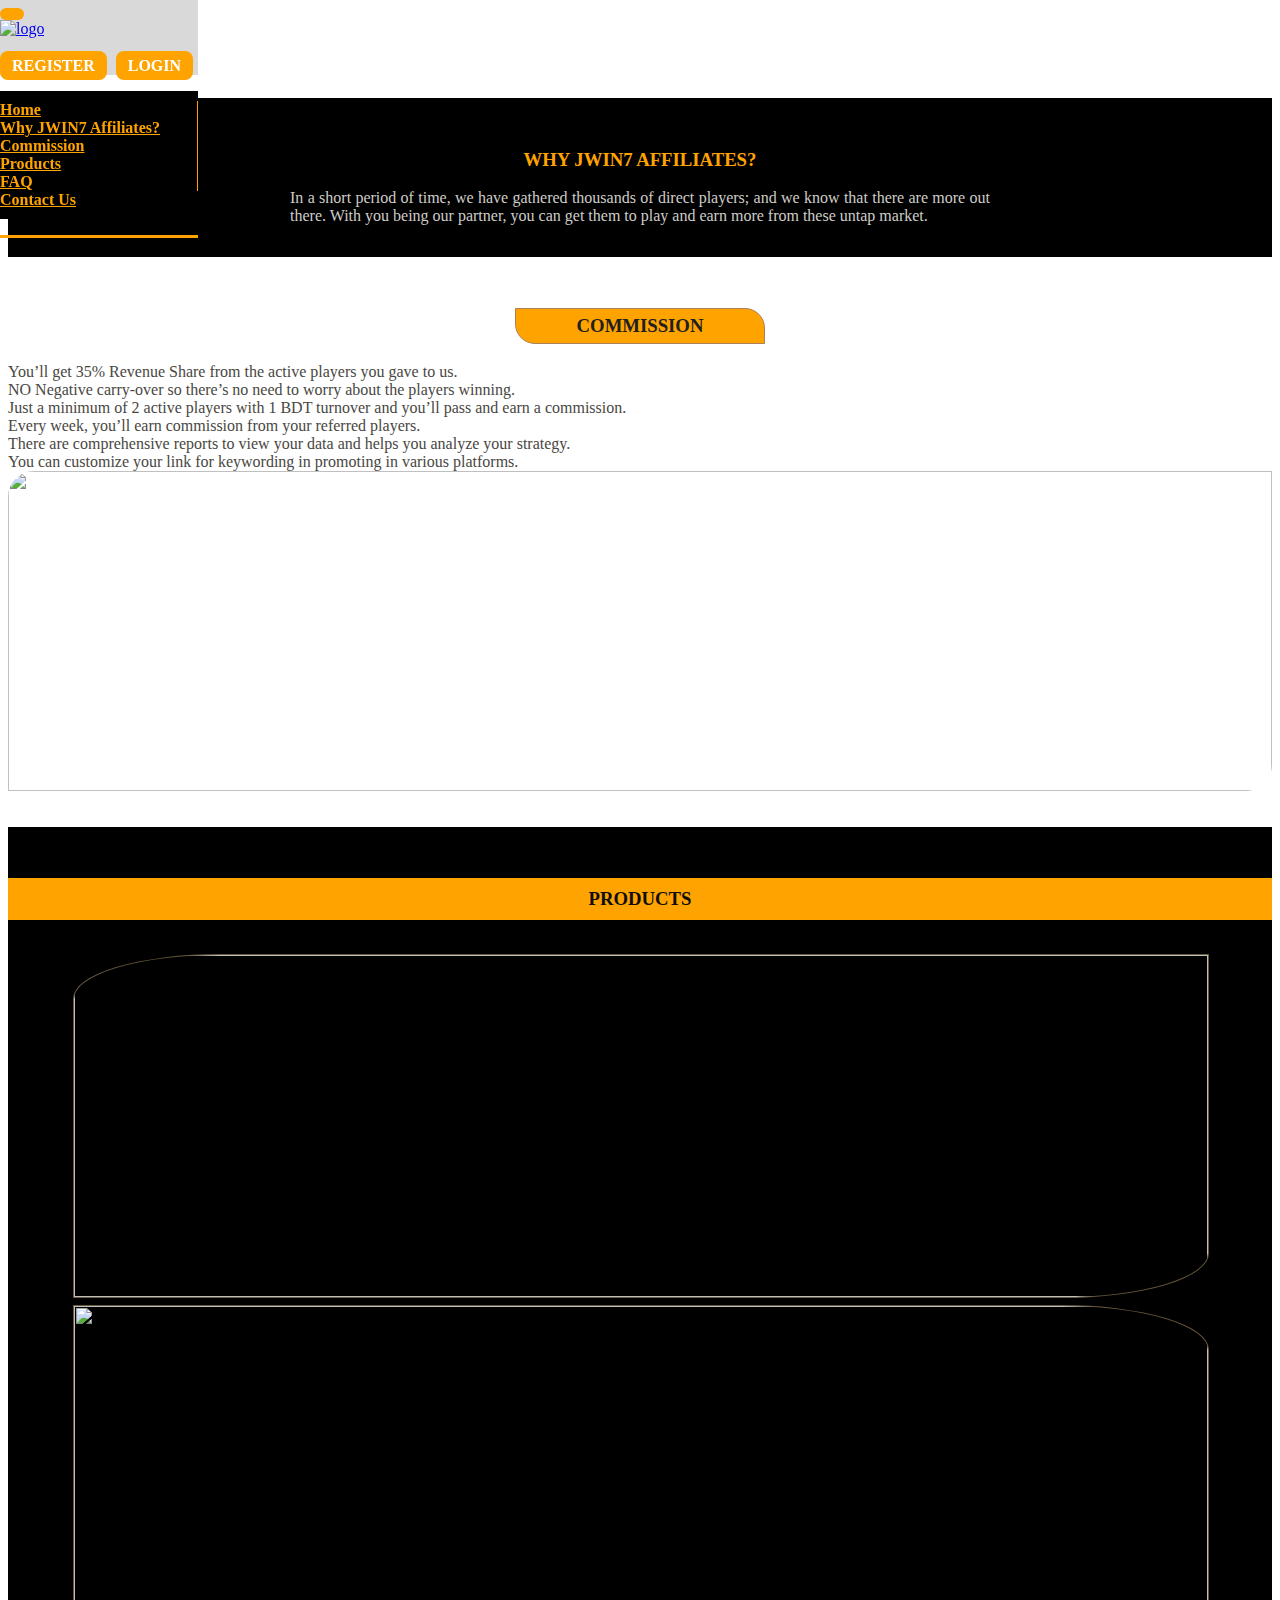
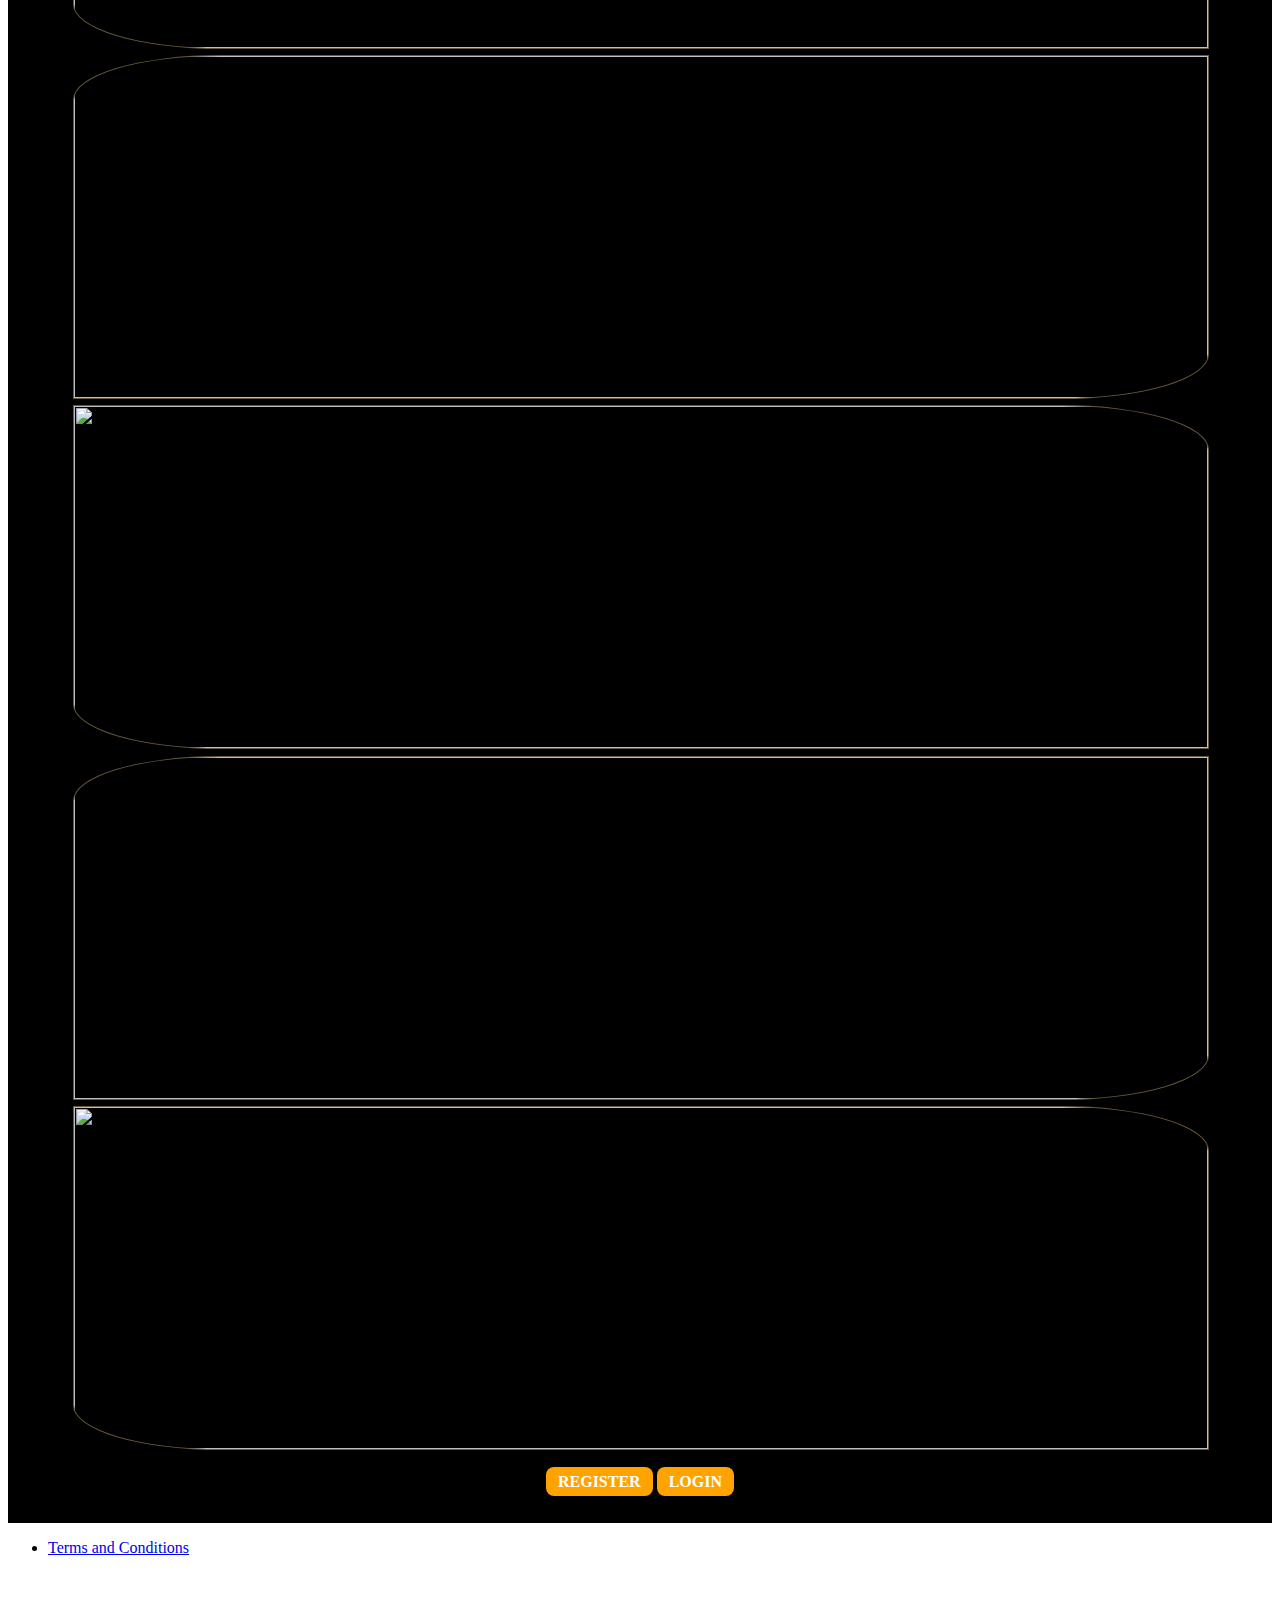
==== index.html @ c440f2bb "after solve problem 01" ====
<!DOCTYPE html>
<html lang="en">
    <head>
        <meta charset="UTF-8">
        <meta http-equiv="X-UA-Compatible" content="IE=edge">
        <meta name="viewport" content="width=device-width, initial-scale=1.0">
        <link rel="shortcut icon" href="./images/logo.png" type="image/x-icon">
        <title>JWIN7</title>

        <!-- google fronts -->
        <link rel="preconnect" href="https://fonts.googleapis.com">
        <link rel="preconnect" href="https://fonts.gstatic.com" crossorigin>
        <link href="https://fonts.googleapis.com/css2?family=Poppins:wght@200&display=swap" rel="stylesheet">

        <!-- bootstrap file link -->
        <link href="https://cdn.jsdelivr.net/npm/bootstrap@5.0.2/dist/css/bootstrap.min.css" rel="stylesheet" integrity="sha384-EVSTQN3/azprG1Anm3QDgpJLIm9Nao0Yz1ztcQTwFspd3yD65VohhpuuCOmLASjC" crossorigin="anonymous">

        <!-- css file links -->
        <link rel="stylesheet" href="./css/navber.css">
        <link rel="stylesheet" href="./css/Heros.css">
        <link rel="stylesheet" href="./css/homepage.css">
        <link rel="stylesheet" href="./css/footer.css">
    </head>

    <body>
        <!-- navber start -->
        <nav class="navbar navbar-expand-md navbar-light bg-light col-12">
            <!-- <div class=""> -->
                <div class="TopNav">
                    <div class="row container">
                        <div class="col-4">
                            <button class="navbar-toggler" type="button" data-bs-toggle="collapse" data-bs-target="#navbarSupportedContent" aria-controls="navbarSupportedContent" aria-expanded="false" aria-label="Toggle navigation">
                                <span class="navbar-toggler-icon"></span>
                            </button>
                        </div>

                        <div class="col-4 d-flex">
                            <a class="navbar-brand m-auto" href="index.html">
                                <img src="./images/logo.png" alt="logo">
                            </a>
                        </div>

                        <div class="col-4 LoginBtn">
                            <a href="./pages/LoginSingin.html" class="BtnA registation float-end">REGISTER</a>
                            <a href="./pages/LoginSingin.html" class="BtnA float-end">LOGIN</a>
                        </div>
                    </div>
                </div>
    
                <div class="BottomNav">
                    <div class="collapse navbar-collapse container" id="navbarSupportedContent">
                            <ul class="navbar-nav me-auto mb-2 mb-lg-0">
                                <li class="nav-item">
                                    <a class="nav-link active" aria-current="page" href="index.html">Home</a>
                                </li>
                                
                                <li class="nav-item">
                                    <a class="nav-link" href="#WhyAffilates">Why JWIN7 Affiliates?</a>
                                </li>
    
                                <li class="nav-item dropdown">
                                    <a class="nav-link" href="#COMMISSION">
                                        Commission
                                    </a>
                                </li>
    
                                <li class="nav-item">
                                    <a class="nav-link" href="#PRODUCTS">Products</a>
                                </li>
    
                                <li class="nav-item dropdown">
                                    <a class="nav-link" href="./pages/FQAs.html">
                                        FAQ
                                    </a>
                                </li>
    
                                <li class="nav-item">
                                    <a class="nav-link" href="./pages/contactus.html">Contact Us</a>
                                </li>
                            </ul>
                    </div>
                </div>
            <!-- </div> -->
        </nav>
        <!-- navber end -->

        <!-- heros carosul start -->
        <div id="carouselExampleIndicators" class="carousel slide" data-bs-ride="carousel">
            <div class="carousel-indicators">
                <button type="button" data-bs-target="#carouselExampleIndicators" data-bs-slide-to="0" class="active" aria-current="true" aria-label="Slide 1"></button>
                <button type="button" data-bs-target="#carouselExampleIndicators" data-bs-slide-to="1" aria-label="Slide 2"></button>
                <button type="button" data-bs-target="#carouselExampleIndicators" data-bs-slide-to="2" aria-label="Slide 3"></button>
            </div>

            <div class="carousel-inner">
                <div class="carousel-item active">
                  <img src="./images/heros-pic.png" class="d-block w-100" alt="...">
                </div>
                <div class="carousel-item">
                  <img src="./images/heros-pic.png" class="d-block w-100" alt="...">
                </div>
                <div class="carousel-item">
                  <img src="./images/heros-pic.png" class="d-block w-100" alt="...">
                </div>
              </div>

            <button class="carousel-control-prev" type="button" data-bs-target="#carouselExampleIndicators" data-bs-slide="prev">
                <span class="carousel-control-prev-icon" aria-hidden="true"></span>
            </button>

            <button class="carousel-control-next" type="button" data-bs-target="#carouselExampleIndicators" data-bs-slide="next">
                <span class="carousel-control-next-icon" aria-hidden="true"></span>
            </button>
        </div>
        <!-- heros carosul end -->

        <!-- WHY JWIN7 AFFILIATES? start -->
        <section class="WhyAffilates" id="WhyAffilates">
            <div class="container">
                <h3>WHY JWIN7 AFFILIATES?</h3>
                <p>In a short period of time, we have gathered thousands of direct players; and we know that there are more out there. With you being our partner, you can get them to play and earn more from these untap market.
                </p>
            </div>
        </section>
        <!-- WHY JWIN7 AFFILIATES? end -->
        
        <!-- COMMISSION start -->
        <section class="COMMISSION" id="COMMISSION">
            <div class="container row">
                <div class="col-lg-6">
                    <div class="h3Div">
                        <h3>COMMISSION</h3>
                    </div>
    
                    <ul>
                        <li>You’ll get 35% Revenue Share from the active players you gave to us.</li>
                        <li>NO Negative carry-over so there’s no need to worry about the players winning.</li>
                        <li>Just a minimum of 2 active players with 1 BDT turnover and you’ll pass and earn a commission.</li>
                        <li>Every week, you’ll earn commission from your referred players.</li>
                        <li>There are comprehensive reports to view your data and helps you analyze your strategy.</li>
                        <li>You can customize your link for keywording in promoting in various platforms.</li>
                    </ul>
                </div>

                <div class="col-lg-6 COMMISSIONImg">
                    <img src="./images/mony.webp" alt="">
                </div>
            </div>
        </section>
        <!-- COMMISSION end -->

        <!-- PRODUCTS start -->
        <section class="PRODUCTS" id="PRODUCTS">
            <div class="container">
                <h3>PRODUCTS</h3>

                <div class="row ImageDiv">
                    <div class="col-6 img1">
                        <a href="./pages/LoginSingin.html"><img src="./images/sprots.webp" alt=""></a>
                    </div>

                    <div class="col-6 img2">
                        <a href="./pages/LoginSingin.html"><img src="./images/casino.webp" alt=""></a>
                    </div>

                    <div class="col-6 img1">
                        <a href="./pages/LoginSingin.html"><img src="./images/SLOTS.webp" alt=""></a>
                    </div>

                    <div class="col-6 img2">
                        <a href="./pages/LoginSingin.html"><img src="./images/TABLE GAMES2.jpeg" alt=""></a>
                    </div>

                    <div class="col-6 img1">
                        <a href="./pages/LoginSingin.html"><img src="./images/LOTTERY.webp" alt=""></a>
                    </div>

                    <div class="col-6 img2">
                        <a href="./pages/LoginSingin.html"><img src="./images/FISHINGgame.jpg" alt=""></a>
                    </div>
                </div>

                <div class="col-4 LoginBtn">
                    <a href="./pages/LoginSingin.html" class="BtnA registation">REGISTER</a>
                    <a href="./pages/LoginSingin.html" class="BtnA">LOGIN</a>
                </div>
            </div>
        </section>
        <!-- PRODUCTS? end -->

        <!-- footer start -->
        <footer>
            <div class="container">
                <div>
                    <ul>
                        <li>
                            <a href="./pages/Terms-Con.html">Terms and Conditions</a>
                        </li>
                    </ul>
                </div>
                <a href="index.html"><img src="./images/logo.png" alt=""></a>
            </div>
        </footer>
        <!-- footer end -->


        <script src="https://cdn.jsdelivr.net/npm/@popperjs/core@2.9.2/dist/umd/popper.min.js" integrity="sha384-IQsoLXl5PILFhosVNubq5LC7Qb9DXgDA9i+tQ8Zj3iwWAwPtgFTxbJ8NT4GN1R8p" crossorigin="anonymous"></script>
        <script src="https://cdn.jsdelivr.net/npm/bootstrap@5.0.2/dist/js/bootstrap.min.js" integrity="sha384-cVKIPhGWiC2Al4u+LWgxfKTRIcfu0JTxR+EQDz/bgldoEyl4H0zUF0QKbrJ0EcQF" crossorigin="anonymous"></script>
    </body>
</html>
---- css/navber.css ----
.navbar-brand img{
    width: 118.4px;
    margin: 0;
}

.navbar {
    padding-top: 0;
    padding-bottom: 0;
    display: block !important;
    position: fixed;
    top: 0;
    left: 0;
    z-index: 10;
    border-bottom: 3px solid #ffa300;
}

/* top navber start*/
    .TopNav{
        justify-content: space-between;
        width: 100%;
        background-color: rgb(217 217 217);
    }

    .TopNav .container{
        padding: 0;
        margin: auto;
    }

    .navbar-brand{
        padding-top: 0; 
        padding-bottom: 0;
    }

    .TopNav .BtnA{
        outline: none;
        background-color: #ffa300;
        border: none;
        color: rgb(255, 255, 255);
        border-radius: 8px;
        padding: 6px 12px;
        font-weight: 600;
        font-size: 16px;
        text-decoration: none;
        margin-right: 5px;
    }

    .TopNav button{
        outline: none;
        background-color: #ffa300;
        border: none;
        color: rgb(255, 255, 255);
        border-radius: 8px;
        padding: 6px 12px;
        font-weight: 600;
        font-size: 16px;
        text-decoration: none;
    }

    .TopNav .BtnA:hover{
        outline: none;
        background-color: #ffbf00;
        border: 1.5px solid #ffbf00;
        color: rgb(14, 14, 14);
    }

    .TopNav .BtnA:active{
        outline: none;
        border: none;
    }

    .LoginBtn{
        margin-top: 19px;
    }

    @media screen and (max-width: 767px) {
        .TopNav .BtnA {
            padding: 3px 6px;
            font-size: 9px;
            border-radius: 4px;
        }

        .LoginBtn {
            margin-top: 20px;
        }

        .navbar-toggler {
            color: rgba(0,0,0,.55);
            border-color: rgba(0,0,0,.1);
            margin-top: 11px;
        }

        .navbar-toggler-icon {
            width: 3em;
            height: 3em;
        }

        .navbar-brand img {
            width: 93.4px;
            margin: 0;
        }

        .TopNav button{
            border-radius: 5px;
            font-size: 10px;
        }
    }

    @media screen and (max-width: 352px) {
        .TopNav .BtnA {
            font-size: 8px;
        }
    }

    @media screen and (max-width: 372px) {
        .registation{
            display: none;
        }

        .TopNav .BtnA {
            font-size: 11px;
        }

        .LoginBtn {
            margin-top: 18px;
        }
    }
/* top navber end*/

/* bottom navber start*/
    .BottomNav{
        width: 100%;    
        background: black;
    }

    .BottomNav .container ul{
        justify-content: space-between;
        width: 100%;
        padding: 10px 0;
    }

    .BottomNav .container ul li:not(:last-child) {
        border-right: 1px solid #ffa300;
        padding-right: 25px;
    }

    .active{
        color: #ffaa17  !important;
    }

    .BottomNav .container ul li a{
        line-height: 1;
        color: #ffa300 !important;
        font-size: 16px;
        font-weight: 600;
    }

    .BottomNav .container ul li:hover .nav-link{
        color: #fcf7ee !important;
        padding-bottom: 4px;
        border-bottom: 1px solid white;
    }

    @media screen and (max-width: 767px) {
        .BottomNav .container ul li:not(:last-child) {
            border: none;
        }
    }
/* bottom navber end*/
---- css/homepage.css ----
/* why affilates start */
.WhyAffilates{
    padding: 2rem 0;
    background-color: black;
    color: #ffa300;
    width: 100%;
}

.WhyAffilates h3{
    text-align: center;
}

.WhyAffilates p{
    text-align: justify;
    color: #cfcdc9;
    max-width: 700px;
    margin: auto;
}
/* why affilates start */

/* COMMISSION start */
.COMMISSION{
    padding: 2rem 0;
}

.COMMISSION .container{
    margin: auto;
    padding: 0px;
}

.COMMISSION .h3Div{
    width: 250px;
    margin: auto;
}

.COMMISSION h3{
    text-align: center;
    background-color: #ffa300;
    border-radius: 0 20px 0 20px;
    padding: 6px 12px;
    color: rgb(32 32 31);
    border: 1px solid rgb(173, 129, 87);
}

.COMMISSION ul{
    text-align: justcify;
    color: #494742;
    max-width: 100%;
    margin: auto;
    margin-top: 1rem;
    padding: 0;
}

.COMMISSIONImg img{
    width: 100%;
    height: 320px;
    border-radius: 26px 0 26px 0;
}

@media screen and (max-width: 1023px) {
    .COMMISSIONImg img{
        display: none;
    }

    .COMMISSION ul{
        max-width: 700px;
        margin: auto;
        text-align: justify;
    }
}
/* COMMISSION end */

/* PRODUCTS start */
.PRODUCTS{
    padding: 2rem 0;
    background-color: black;
}

.PRODUCTS h3{
    text-align: center;
    background-color: #ffa300;
    padding: 10px 20px;
    color: rgb(14, 14, 14);
}

.PRODUCTS img{
    width: 100%;
    margin-bottom: 0.4rem;
    height: 342px;
    border: 1px solid #68583c;
}

.PRODUCTS img:hover{
    border: 2px solid #ffa200;
}

.PRODUCTS .img1 img{
    border-radius: 13% 0 13% 0;
}

.PRODUCTS .img2 img{
    border-radius: 0 13% 0 13%;
}

.ImageDiv{
    width: 90%;
    margin: auto;
    padding-top: 1rem;
}

.img1, .img2{
    padding: 0 2px;
}

.PRODUCTS .LoginBtn{
    width: 90%;
    margin: auto;
    padding-top: 1rem;
    text-align: center;
    text-decoration: none;
}

.PRODUCTS .BtnA{
    outline: none;
    background-color: #ffa300;
    border: none;
    color: rgb(255, 255, 255);
    border-radius: 8px;
    padding: 6px 12px;
    font-weight: 600;
    font-size: 16px;
    text-decoration: none;
} 

.PRODUCTS .BtnA:hover{
    outline: none;
    background-color: #ffbf00;
    border: 1.5px solid #ffbf00;
    color: rgb(14, 14, 14);
}

@media screen and (max-width: 767px) {
    .PRODUCTS img{
        height: 200px;
    }
}
/* PRODUCTS end */
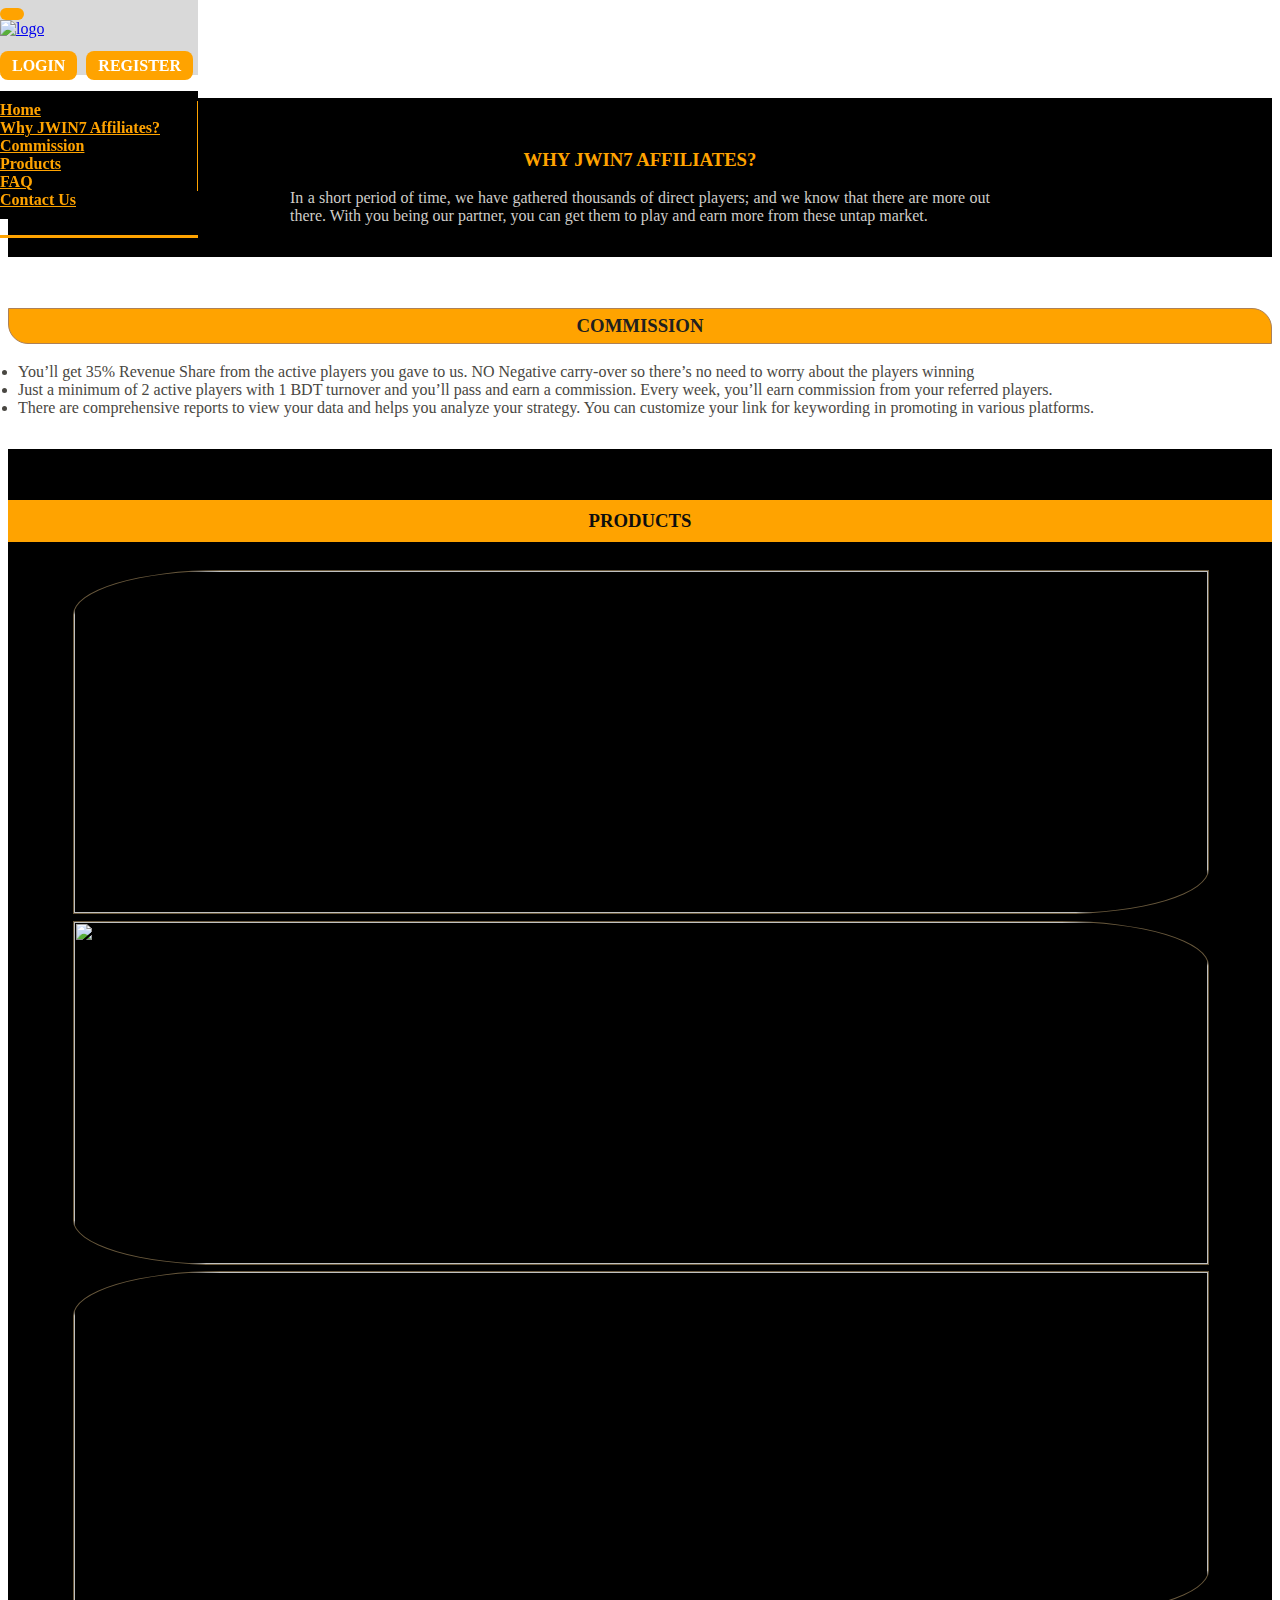
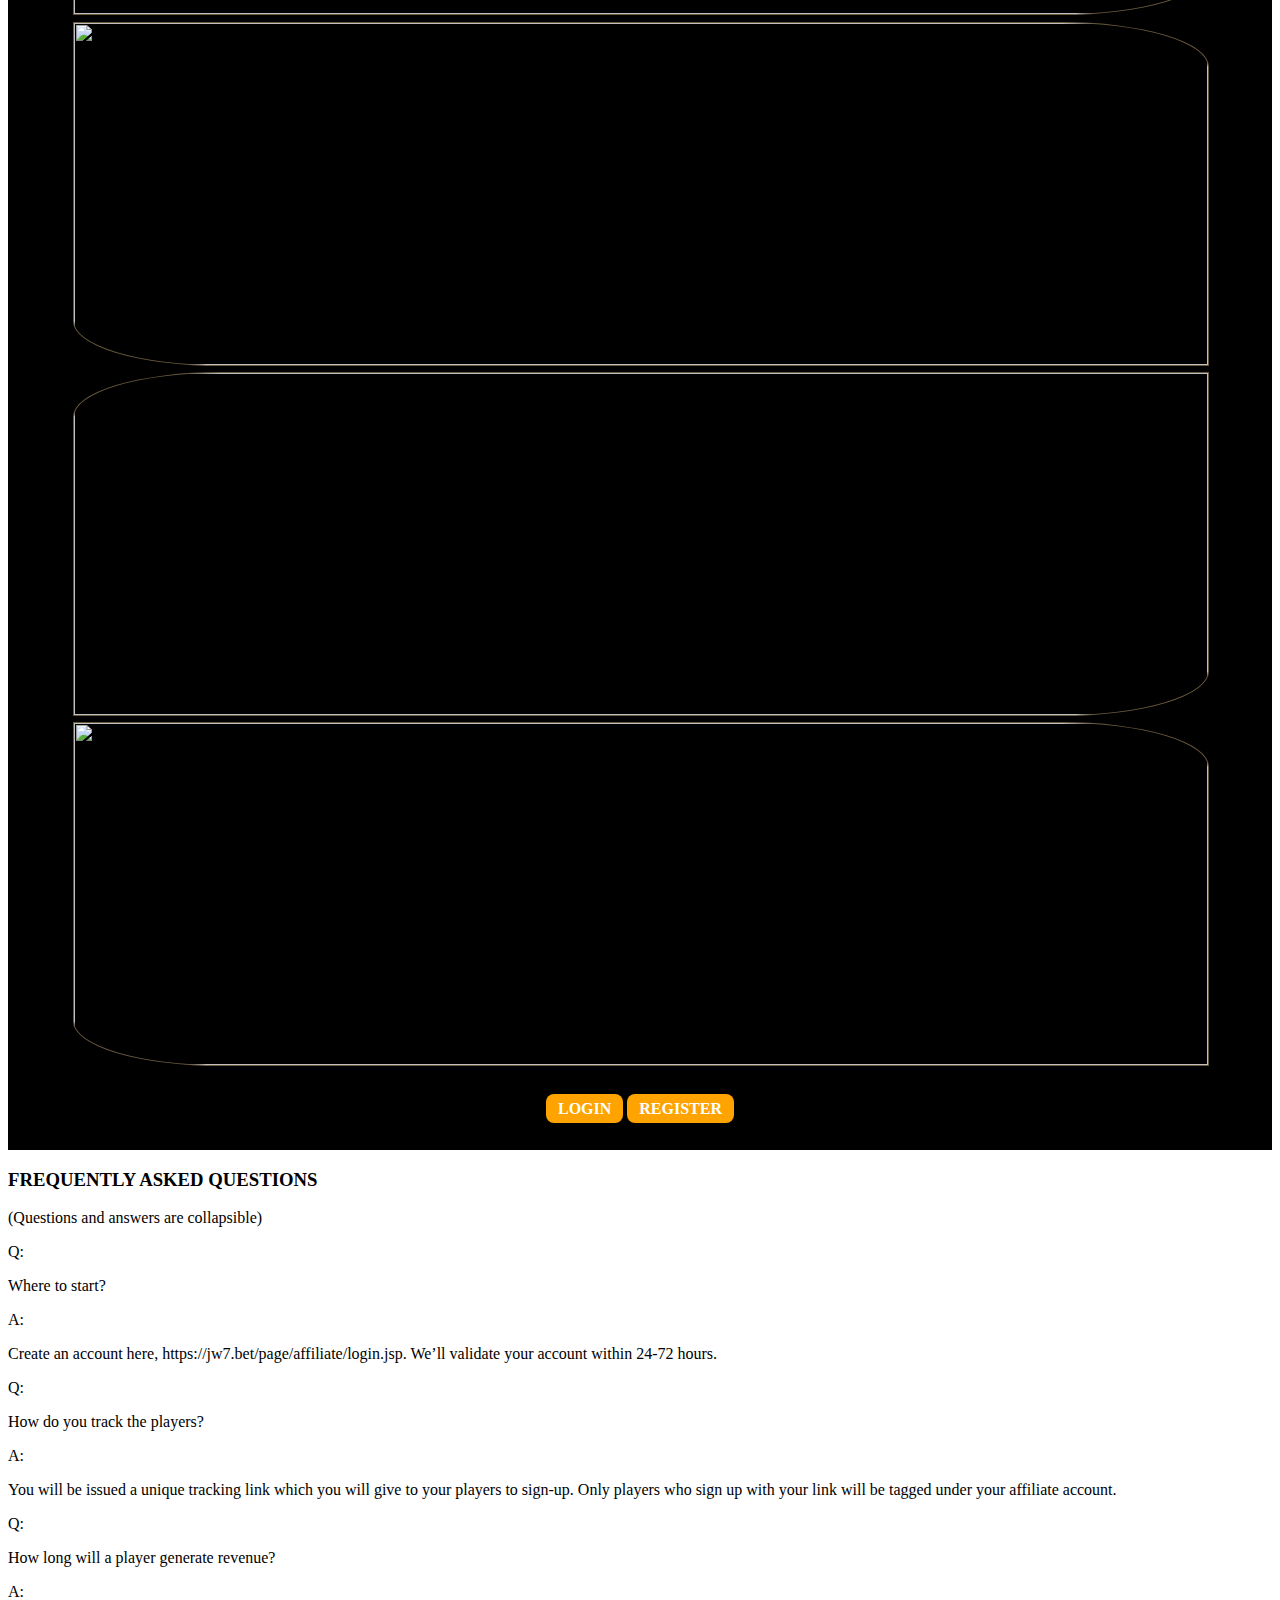
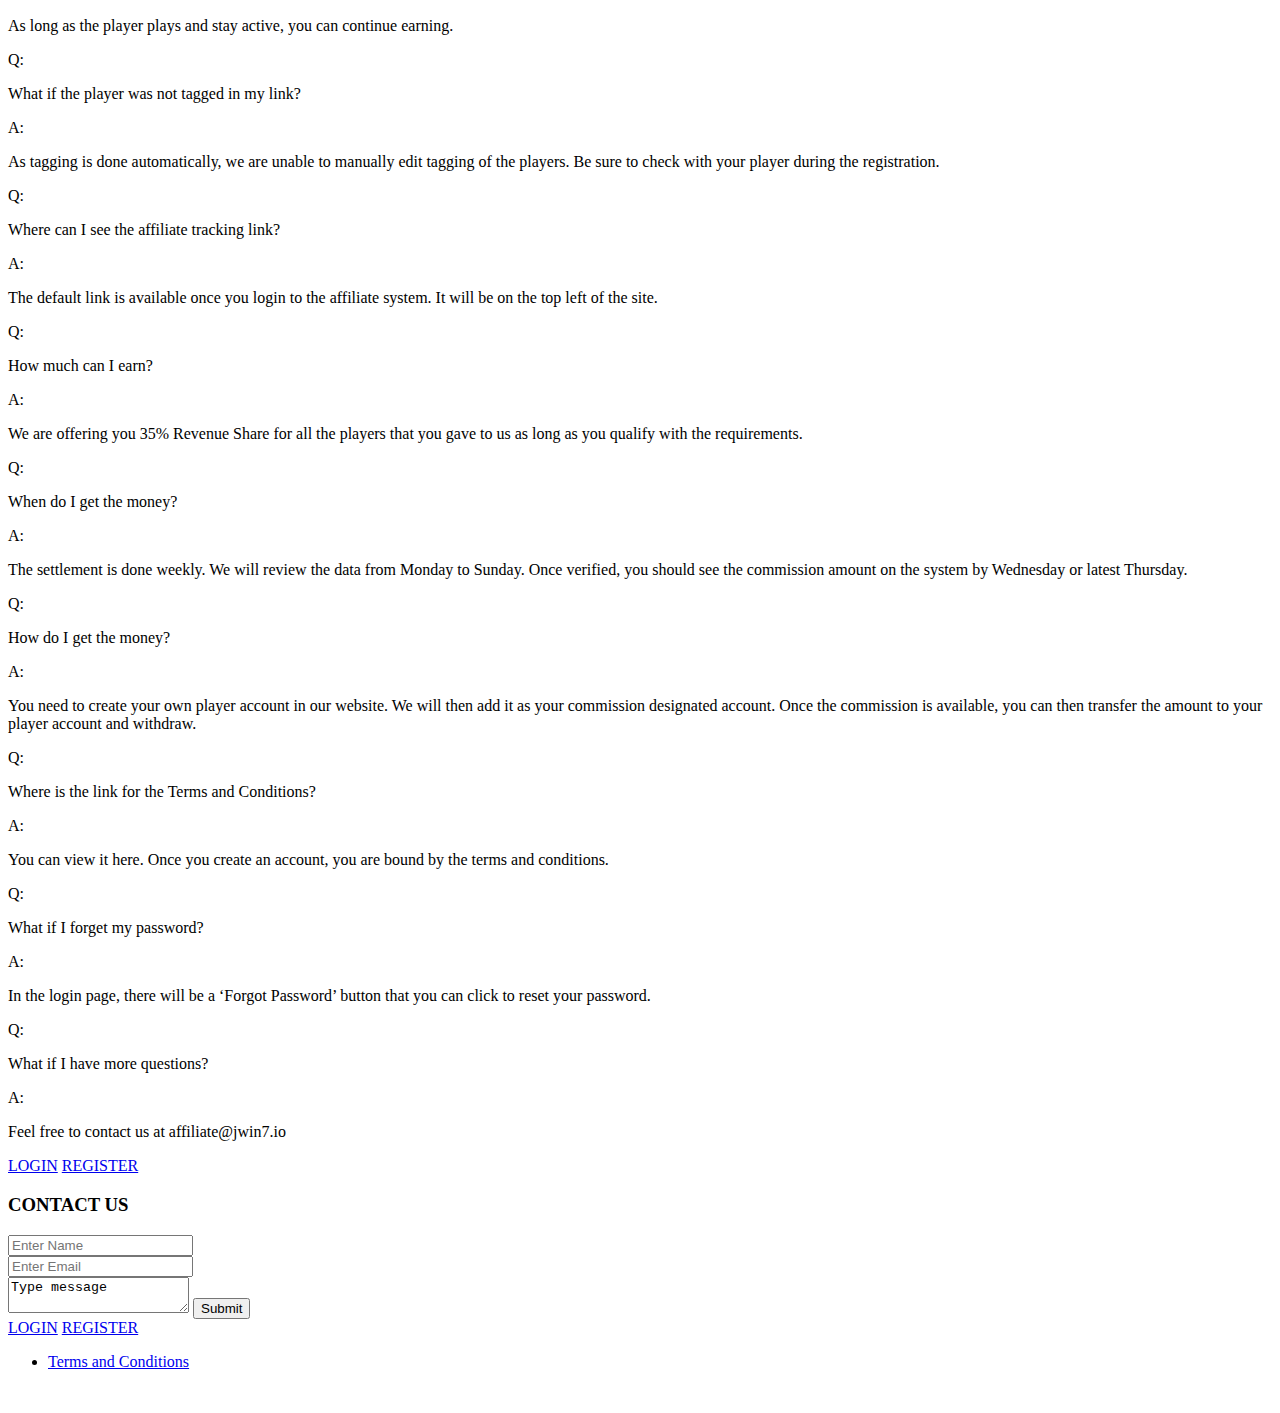
==== commit 9185aecd: "Update index.html" ====
--- a/index.html
+++ b/index.html
@@ -16,10 +16,7 @@
         <link href="https://cdn.jsdelivr.net/npm/bootstrap@5.0.2/dist/css/bootstrap.min.css" rel="stylesheet" integrity="sha384-EVSTQN3/azprG1Anm3QDgpJLIm9Nao0Yz1ztcQTwFspd3yD65VohhpuuCOmLASjC" crossorigin="anonymous">
 
         <!-- css file links -->
-        <link rel="stylesheet" href="./css/navber.css">
-        <link rel="stylesheet" href="./css/Heros.css">
         <link rel="stylesheet" href="./css/homepage.css">
-        <link rel="stylesheet" href="./css/footer.css">
     </head>
 
     <body>
@@ -36,13 +33,13 @@
 
                         <div class="col-4 d-flex">
                             <a class="navbar-brand m-auto" href="index.html">
-                                <img src="./images/logo.png" alt="logo">
+                                <img src="./images/logowhite.png" alt="logo">
                             </a>
                         </div>
 
                         <div class="col-4 LoginBtn">
-                            <a href="./pages/LoginSingin.html" class="BtnA registation float-end">REGISTER</a>
-                            <a href="./pages/LoginSingin.html" class="BtnA float-end">LOGIN</a>
+                            <a href="pages/LoginSingin.html" class="BtnA float-end">LOGIN</a>
+                            <a href="pages/LoginSingin.html" class="BtnA registation float-end">REGISTER</a>
                         </div>
                     </div>
                 </div>
@@ -69,13 +66,13 @@
                                 </li>
     
                                 <li class="nav-item dropdown">
-                                    <a class="nav-link" href="./pages/FQAs.html">
+                                    <a class="nav-link" href="#FQAs">
                                         FAQ
                                     </a>
                                 </li>
     
                                 <li class="nav-item">
-                                    <a class="nav-link" href="./pages/contactus.html">Contact Us</a>
+                                    <a class="nav-link" href="#ContactFrom">Contact Us</a>
                                 </li>
                             </ul>
                     </div>
@@ -126,25 +123,25 @@
         
         <!-- COMMISSION start -->
         <section class="COMMISSION" id="COMMISSION">
-            <div class="container row">
-                <div class="col-lg-6">
-                    <div class="h3Div">
+            <div class="container">
+                <div class="">
+                    <div>
                         <h3>COMMISSION</h3>
                     </div>
     
                     <ul>
-                        <li>You’ll get 35% Revenue Share from the active players you gave to us.</li>
-                        <li>NO Negative carry-over so there’s no need to worry about the players winning.</li>
-                        <li>Just a minimum of 2 active players with 1 BDT turnover and you’ll pass and earn a commission.</li>
-                        <li>Every week, you’ll earn commission from your referred players.</li>
-                        <li>There are comprehensive reports to view your data and helps you analyze your strategy.</li>
-                        <li>You can customize your link for keywording in promoting in various platforms.</li>
+                        <li>You’ll get 35% Revenue Share from the active players you gave to us. NO Negative carry-over so there’s no need to worry about the players winning</li>
+                        
+                        <li>Just a minimum of 2 active players with 1 BDT turnover and you’ll pass and earn a commission. Every week, you’ll earn commission from your referred players.</li>
+                        
+                        <li>There are comprehensive reports to view your data and helps you analyze your strategy. You can customize your link for keywording in promoting in various platforms.</li>
+                        
                     </ul>
                 </div>
 
-                <div class="col-lg-6 COMMISSIONImg">
+                <!-- <div class="col-lg-6 COMMISSIONImg">
                     <img src="./images/mony.webp" alt="">
-                </div>
+                </div> -->
             </div>
         </section>
         <!-- COMMISSION end -->
@@ -156,37 +153,211 @@
 
                 <div class="row ImageDiv">
                     <div class="col-6 img1">
-                        <a href="./pages/LoginSingin.html"><img src="./images/sprots.webp" alt=""></a>
+                        <a href="pages/LoginSingin.html"><img src="./images/SPORTS.png" alt=""></a>
                     </div>
 
                     <div class="col-6 img2">
-                        <a href="./pages/LoginSingin.html"><img src="./images/casino.webp" alt=""></a>
+                        <a href="pages/LoginSingin.html"><img src="./images/CASINO.png" alt=""></a>
                     </div>
 
                     <div class="col-6 img1">
-                        <a href="./pages/LoginSingin.html"><img src="./images/SLOTS.webp" alt=""></a>
+                        <a href="pages/LoginSingin.html"><img src="./images/SLOTS.png" alt=""></a>
                     </div>
 
                     <div class="col-6 img2">
-                        <a href="./pages/LoginSingin.html"><img src="./images/TABLE GAMES2.jpeg" alt=""></a>
+                        <a href="pages/LoginSingin.html"><img src="./images/table games.png" alt=""></a>
                     </div>
 
                     <div class="col-6 img1">
-                        <a href="./pages/LoginSingin.html"><img src="./images/LOTTERY.webp" alt=""></a>
+                        <a href="pages/LoginSingin.html"><img src="./images/LOTTO.png" alt=""></a>
                     </div>
 
                     <div class="col-6 img2">
-                        <a href="./pages/LoginSingin.html"><img src="./images/FISHINGgame.jpg" alt=""></a>
+                        <a href="pages/LoginSingin.html"><img src="./images/FISHING.png" alt=""></a>
                     </div>
                 </div>
 
                 <div class="col-4 LoginBtn">
-                    <a href="./pages/LoginSingin.html" class="BtnA registation">REGISTER</a>
-                    <a href="./pages/LoginSingin.html" class="BtnA">LOGIN</a>
+                    <a href="pages/LoginSingin.html" class="BtnA">LOGIN</a>
+                    <a href="pages/LoginSingin.html" class="BtnA registation">REGISTER</a>
                 </div>
             </div>
         </section>
         <!-- PRODUCTS? end -->
+
+        <!-- FQAs Question Sart -->
+        <section class="FQAs" id="FQAs">
+            <div class="container">
+                <h3>FREQUENTLY ASKED QUESTIONS</h3>
+                <p>(Questions and answers are collapsible)</p>
+
+                <div class="QuestinANswarMain">
+                    <div class="QuestinAnswer">
+                        <div class="Questin">
+                            <span>Q:</span>
+                            <p>Where to start?</p>
+                        </div>
+
+                        <div class="Questin Answer">
+                            <span>A:</span>
+                            <p>Create an account here, https://jw7.bet/page/affiliate/login.jsp. We’ll validate your account within 24-72 hours.</p>
+                        </div>
+                    </div>
+                    
+                    <div class="QuestinAnswer">
+                        <div class="Questin">
+                            <span>Q:</span>
+                            <p>How do you track the players?</p>
+                        </div>
+
+                        <div class="Questin Answer">
+                            <span>A:</span>
+                            <p>You will be issued a unique tracking link which you will give to your players to sign-up. Only players who sign up with your link will be tagged under your affiliate account.</p>
+                        </div>
+                    </div>
+                    
+                    <div class="QuestinAnswer">
+                        <div class="Questin">
+                            <span>Q:</span>
+                            <p>How long will a player generate revenue?</p>
+                        </div>
+
+                        <div class="Questin Answer">
+                            <span>A:</span>
+                            <p>As long as the player plays and stay active, you can continue earning.</p>
+                        </div> 
+                    </div>
+                    
+                    <div class="QuestinAnswer">
+                        <div class="Questin">
+                            <span>Q:</span>
+                            <p>What if the player was not tagged in my link?</p>
+                        </div>
+
+                        <div class="Questin Answer">
+                            <span>A:</span>
+                            <p>As tagging is done automatically, we are unable to manually edit tagging of the players. Be sure to check with your player during the registration.</p>
+                        </div>
+                    </div>
+                    
+                    <div class="QuestinAnswer">
+                        <div class="Questin">
+                            <span>Q:</span>
+                            <p>Where can I see the affiliate tracking link?</p>
+                        </div>
+
+                        <div class="Questin Answer">
+                            <span>A:</span>
+                            <p>The default link is available once you login to the affiliate system. It will be on the top left of the site.</p>
+                        </div>
+                    </div>
+                    
+                    <div class="QuestinAnswer">
+                        <div class="Questin">
+                            <span>Q:</span>
+                            <p>How much can I earn?</p>
+                        </div>
+
+                        <div class="Questin Answer">
+                            <span>A:</span>
+                            <p>We are offering you 35% Revenue Share for all the players that you gave to us as long as you qualify with the requirements.</p>
+                        </div>
+                    </div>
+                    
+                    <div class="QuestinAnswer">
+                        <div class="Questin">
+                            <span>Q:</span>
+                            <p>When do I get the money?</p>
+                        </div>
+
+                        <div class="Questin Answer">
+                            <span>A:</span>
+                            <p>The settlement is done weekly. We will review the data from Monday to Sunday. Once verified, you should see the commission amount on the system by Wednesday or latest Thursday.</p>
+                        </div>
+                    </div>
+                    
+                    <div class="QuestinAnswer">
+                        <div class="Questin">
+                            <span>Q:</span>
+                            <p>How do I get the money?</p>
+                        </div>
+
+                        <div class="Questin Answer">
+                            <span>A:</span>
+                            <p>You need to create your own player account in our website. We will then add it as your commission designated account. Once the commission is available, you can then transfer the amount to your player account and withdraw.</p>
+                        </div>
+                    </div>
+                    
+                    <div class="QuestinAnswer">
+                        <div class="Questin">
+                            <span>Q:</span>
+                            <p>Where is the link for the Terms and Conditions?</p>
+                        </div>
+
+                        <div class="Questin Answer">
+                            <span>A:</span>
+                            <p>You can view it here. Once you create an account, you are bound by the terms and conditions.</p>
+                        </div>
+                    </div>
+                    
+                    <div class="QuestinAnswer">
+                        <div class="Questin">
+                            <span>Q:</span>
+                            <p>What if I forget my password?</p>
+                        </div>
+
+                        <div class="Questin Answer">
+                            <span>A:</span>
+                            <p>In the login page, there will be a ‘Forgot Password’ button that you can click to reset your password.</p>
+                        </div>
+                    </div>
+                    
+                    <div class="QuestinAnswer">
+                        <div class="Questin">
+                            <span>Q:</span>
+                            <p>What if I have more questions?</p>
+                        </div>
+
+                        <div class="Questin Answer">
+                            <span>A:</span>
+                            <p>Feel free to contact us at affiliate@jwin7.io</p>
+                        </div>
+                    </div>
+                </div>
+
+                <div class="col-4 FQASLoginBtn">
+                    <a href="pages/LoginSingin.html" class="BtnA">LOGIN</a>
+                    <a href="pages/LoginSingin.html" class="BtnA registation">REGISTER</a>
+                </div>
+            </div>
+        </section>
+        <!-- FQAs Question end -->
+
+        <!-- contat from start -->
+        <section class="ContactFrom" ID="ContactFrom">
+            <div class="container m-auto">
+                <h3 class="text-center">CONTACT US</h3>
+                <form class="login-from col-lg-6 col-md-8 col-sm-10 m-auto">
+                    <div class="form-group">
+                        <input class="form-control" type="name" required placeholder="Enter Name">
+                    </div>
+        
+                    <div class="form-group">
+                        <input class="form-control" type="email"  required placeholder="Enter Email">
+                    </div>
+
+                    <textarea>Type message</textarea>
+        
+                    <input class="btn w-100 BtnFa submit" type="submit" value="Submit">
+                </form>
+
+                <div class="col-4 LoginBtnContactUS">
+                    <a href="pages/LoginSingin.html" class="BtnA">LOGIN</a>
+                    <a href="pages/LoginSingin.html" class="BtnA registation">REGISTER</a>
+                </div>
+            </div>
+        </section>
+        <!-- contat from start -->
 
         <!-- footer start -->
         <footer>
@@ -198,7 +369,7 @@
                         </li>
                     </ul>
                 </div>
-                <a href="index.html"><img src="./images/logo.png" alt=""></a>
+                <a href="index.html"><img src="./images/logowhite.png" alt=""></a>
             </div>
         </footer>
         <!-- footer end -->
@@ -207,4 +378,4 @@
         <script src="https://cdn.jsdelivr.net/npm/@popperjs/core@2.9.2/dist/umd/popper.min.js" integrity="sha384-IQsoLXl5PILFhosVNubq5LC7Qb9DXgDA9i+tQ8Zj3iwWAwPtgFTxbJ8NT4GN1R8p" crossorigin="anonymous"></script>
         <script src="https://cdn.jsdelivr.net/npm/bootstrap@5.0.2/dist/js/bootstrap.min.js" integrity="sha384-cVKIPhGWiC2Al4u+LWgxfKTRIcfu0JTxR+EQDz/bgldoEyl4H0zUF0QKbrJ0EcQF" crossorigin="anonymous"></script>
     </body>
-</html>+</html>
--- a/css/homepage.css
+++ b/css/homepage.css
@@ -1,3 +1,172 @@
+.navbar-brand img{
+    width: 118.4px;
+    margin: 0;
+}
+
+.navbar {
+    padding-top: 0;
+    padding-bottom: 0;
+    display: block !important;
+    position: fixed;
+    top: 0;
+    left: 0;
+    z-index: 10;
+    border-bottom: 3px solid #ffa300;
+}
+
+/* top navber start*/
+    .TopNav{
+        justify-content: space-between;
+        width: 100%;
+        background-color: rgb(217 217 217);
+    }
+
+    .TopNav .container{
+        padding: 0;
+        margin: auto;
+    }
+
+    .navbar-brand{
+        padding-top: 0; 
+        padding-bottom: 0;
+    }
+
+    .TopNav .BtnA{
+        outline: none;
+        background-color: #ffa300;
+        border: none;
+        color: rgb(255, 255, 255);
+        border-radius: 8px;
+        padding: 6px 12px;
+        font-weight: 600;
+        font-size: 16px;
+        text-decoration: none;
+        margin-right: 5px;
+    }
+
+    .TopNav button{
+        outline: none;
+        background-color: #ffa300;
+        border: none;
+        color: rgb(255, 255, 255);
+        border-radius: 8px;
+        padding: 6px 12px;
+        font-weight: 600;
+        font-size: 16px;
+        text-decoration: none;
+    }
+
+    .TopNav .BtnA:hover{
+        outline: none;
+        background-color: #ffbf00;
+        border: 1.5px solid #ffbf00;
+        color: rgb(14, 14, 14);
+    }
+
+    .TopNav .BtnA:active{
+        outline: none;
+        border: none;
+    }
+
+    .LoginBtn{
+        margin-top: 19px;
+    }
+
+    @media screen and (max-width: 767px) {
+        .TopNav .BtnA {
+            padding: 3px 6px;
+            font-size: 9px;
+            border-radius: 4px;
+        }
+
+        .LoginBtn {
+            margin-top: 20px;
+        }
+
+        .navbar-toggler {
+            color: rgba(0,0,0,.55);
+            border-color: rgba(0,0,0,.1);
+            margin-top: 11px;
+        }
+
+        .navbar-toggler-icon {
+            width: 3em;
+            height: 3em;
+        }
+
+        .navbar-brand img {
+            width: 93.4px;
+            margin: 0;
+        }
+
+        .TopNav button{
+            border-radius: 5px;
+            font-size: 10px;
+        }
+    }
+
+    @media screen and (max-width: 352px) {
+        .TopNav .BtnA {
+            font-size: 8px;
+        }
+    }
+
+    @media screen and (max-width: 372px) {
+        .registation{
+            display: none;
+        }
+
+        .TopNav .BtnA {
+            font-size: 11px;
+        }
+
+        .LoginBtn {
+            margin-top: 18px;
+        }
+    }
+/* top navber end*/
+
+/* bottom navber start*/
+    .BottomNav{
+        width: 100%;    
+        background: black;
+    }
+
+    .BottomNav .container ul{
+        justify-content: space-between;
+        width: 100%;
+        padding: 10px 0;
+    }
+
+    .BottomNav .container ul li:not(:last-child) {
+        border-right: 1px solid #ffa300;
+        padding-right: 25px;
+    }
+
+    .active{
+        color: #ffaa17  !important;
+    }
+
+    .BottomNav .container ul li a{
+        line-height: 1;
+        color: #ffa300 !important;
+        font-size: 16px;
+        font-weight: 600;
+    }
+
+    .BottomNav .container ul li:hover .nav-link{
+        color: #fcf7ee !important;
+        padding-bottom: 4px;
+        border-bottom: 1px solid white;
+    }
+
+    @media screen and (max-width: 767px) {
+        .BottomNav .container ul li:not(:last-child) {
+            border: none;
+        }
+    }
+/* bottom navber end*/
+
 /* why affilates start */
 .WhyAffilates{
     padding: 2rem 0;
@@ -15,6 +184,7 @@
     color: #cfcdc9;
     max-width: 700px;
     margin: auto;
+    padding: 0  10px;
 }
 /* why affilates start */
 
@@ -31,6 +201,7 @@
 .COMMISSION .h3Div{
     width: 250px;
     margin: auto;
+    margin-bottom: 1.5rem !important; 
 }
 
 .COMMISSION h3{
@@ -48,7 +219,7 @@
     max-width: 100%;
     margin: auto;
     margin-top: 1rem;
-    padding: 0;
+    padding: 0 10px;
 }
 
 .COMMISSIONImg img{
@@ -81,6 +252,7 @@
     background-color: #ffa300;
     padding: 10px 20px;
     color: rgb(14, 14, 14);
+    margin-bottom: 0.8rem;
 }
 
 .PRODUCTS img{
@@ -118,6 +290,7 @@
     padding-top: 1rem;
     text-align: center;
     text-decoration: none;
+    padding-top: 1.7rem;
 }
 
 .PRODUCTS .BtnA{
@@ -141,7 +314,7 @@
 
 @media screen and (max-width: 767px) {
     .PRODUCTS img{
-        height: 200px;
+        height: 150px;
     }
 }
 /* PRODUCTS end */
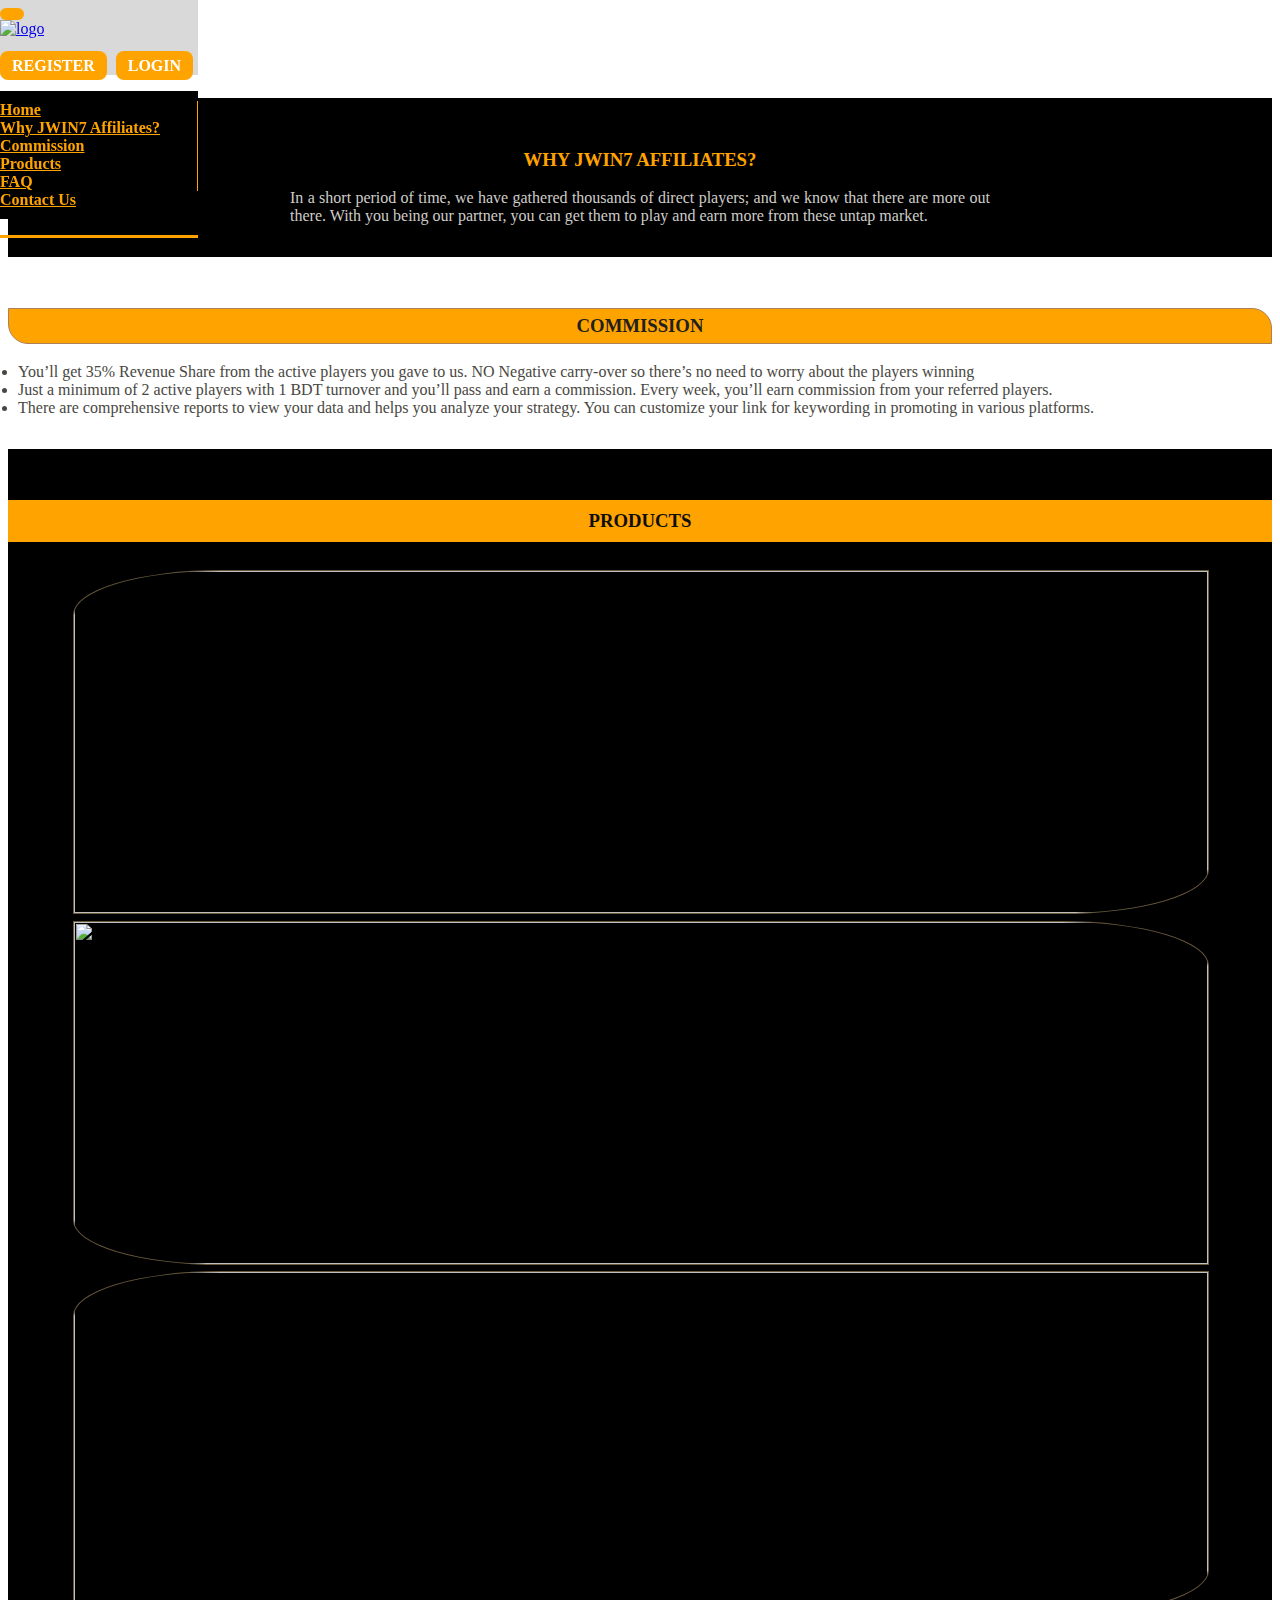
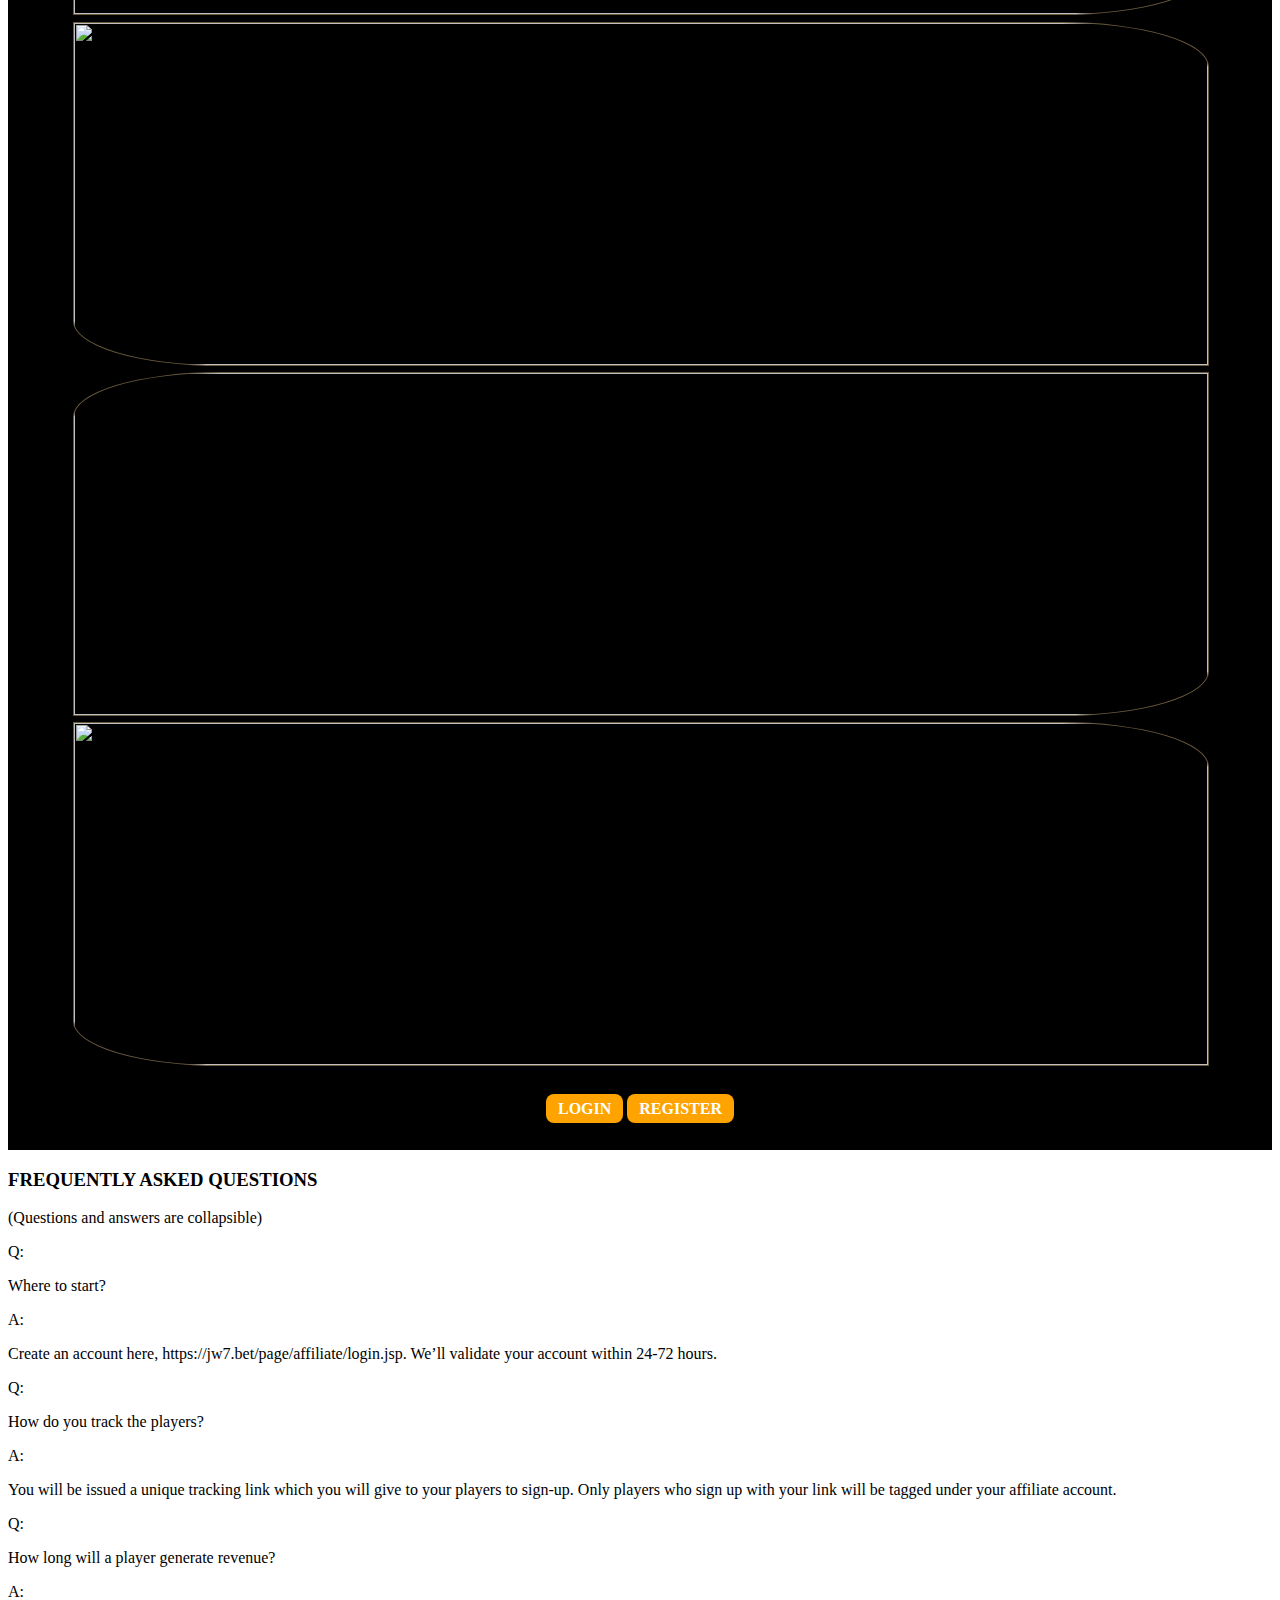
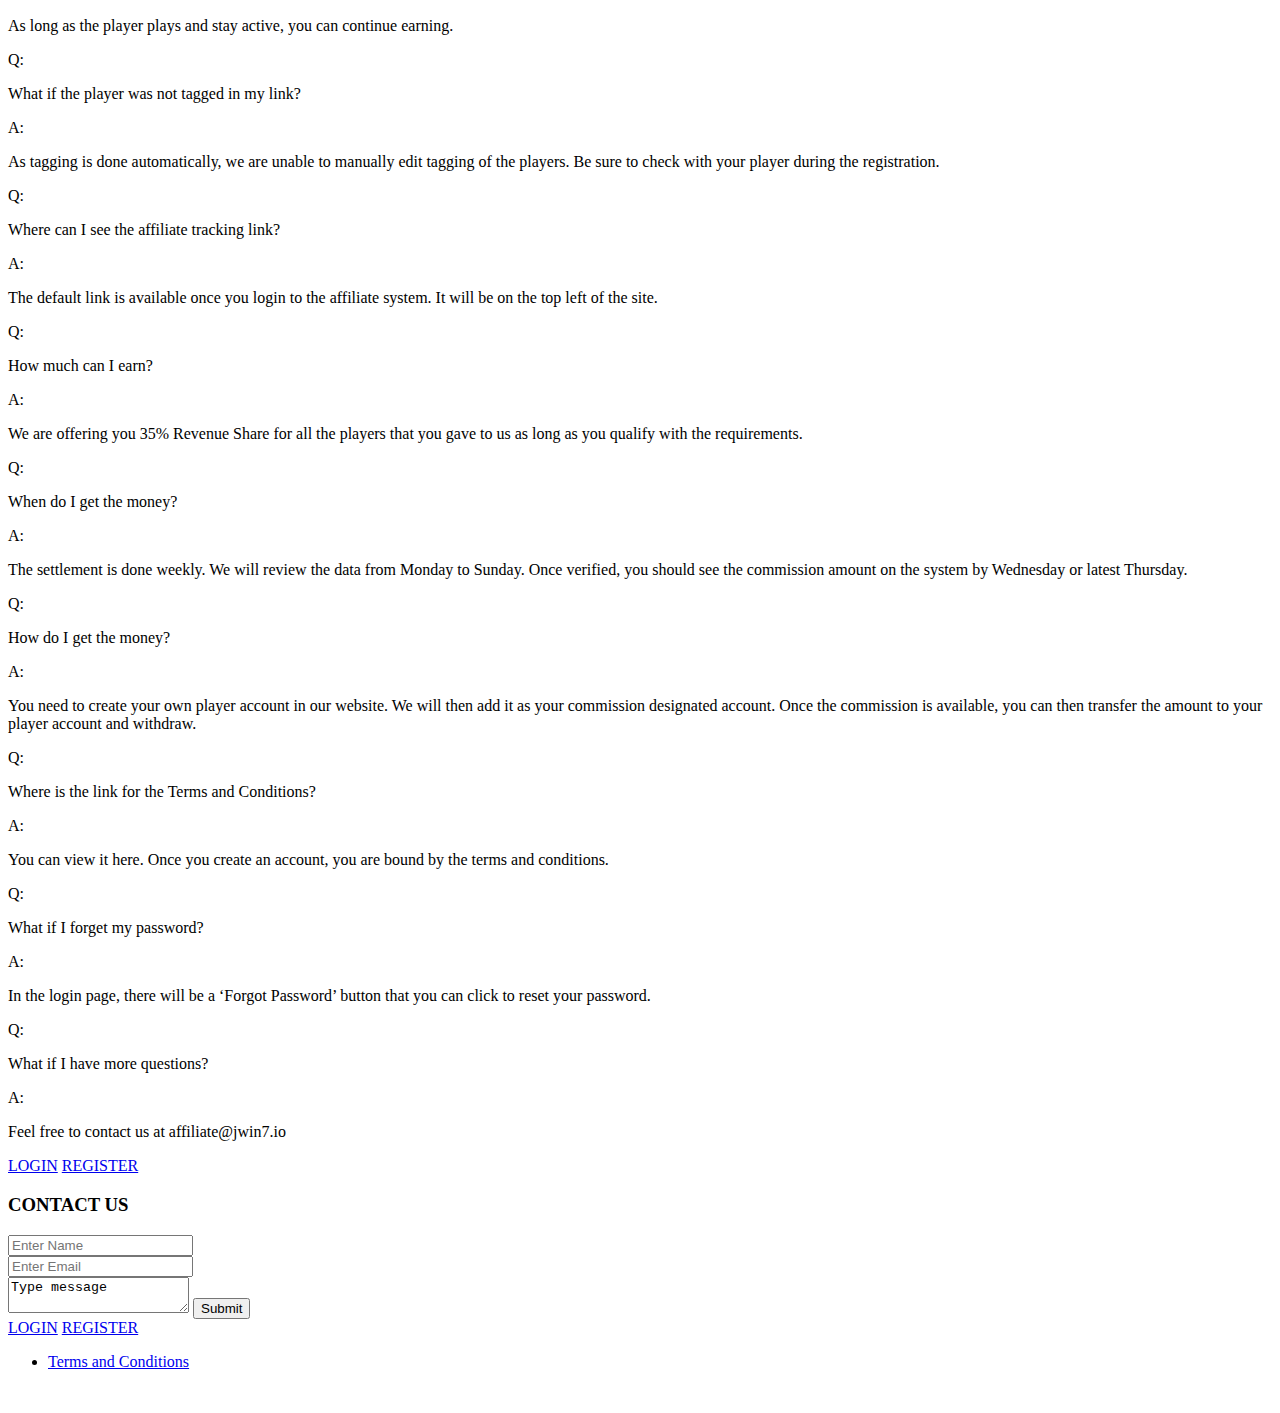
==== commit 1d73b009: "Update index.html" ====
--- a/index.html
+++ b/index.html
@@ -38,8 +38,8 @@
                         </div>
 
                         <div class="col-4 LoginBtn">
+                            <a href="pages/LoginSingin.html" class="BtnA registation float-end">REGISTER</a>
                             <a href="pages/LoginSingin.html" class="BtnA float-end">LOGIN</a>
-                            <a href="pages/LoginSingin.html" class="BtnA registation float-end">REGISTER</a>
                         </div>
                     </div>
                 </div>
